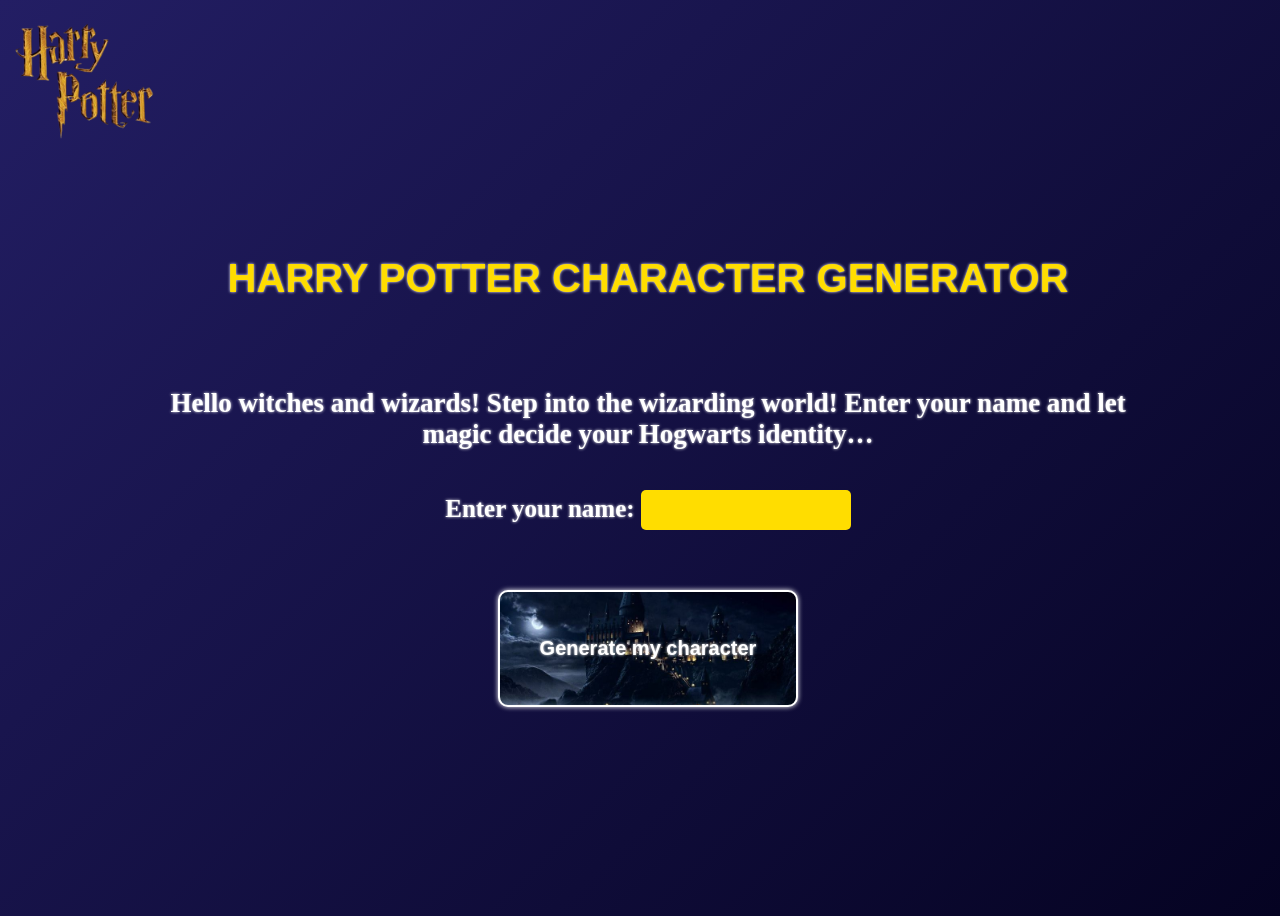
==== index.html @ 2b18ec7d "first commit" ====
<!DOCTYPE html>
<html lang="en">

<head>
    <meta charset="UTF-8">
    <meta name="viewport" content="width=device-width, initial-scale=1.0">
    <title>Carat ID Card Generator</title>
    <link rel="stylesheet" href="style.css">
</head>

<body>
    <div id="logo"></div>
    <h1>HARRY POTTER CHARACTER GENERATOR</h1>
    <div id="info">
        <div id="intro">
            Hello witches and wizards! Step into the wizarding world! Enter your name and let magic decide your Hogwarts identity…
        </div>
        <div id="form">
            <form>
                <label for="name" id="name-label">Enter your name:</label>
                <input type="text" id="name" name="name" required>
            </form>
        </div>
    </div>
    <div id="img"></div>
    <button id="generate-btn">Generate my character</button>
    <script src="app.js"></script>
</body>

</html>
---- style.css ----
body{
    display: flex;
    flex-direction: column;
    justify-content: center;
    align-items: center;
    height: 100vh;
    min-height: 100vh;
    min-width: 100vw;
    gap: 20px;
    background: linear-gradient(135deg, rgb(35, 30, 100),rgb(5, 3, 34));
    text-align: center;
    overflow-x: hidden;
    /* background-image: url("Harry-Potter.jfif");
    background-size: cover;
    background-position: center;
    background-repeat: no-repeat; */
    
}
#logo{
    position: absolute;
    left: 10px;
    top: 5px;
    height: 150px;
    width: 150px;
    background-image: url("hpw-removebg-preview.png");
    background-size: contain;
    background-position: center;
    background-repeat: no-repeat;
}
/* #img{
    height: 400px;
    width:400px;
    display: flex;
    justify-content: center;    
    align-items: center;
    background-image: url("hogwartslogo-removebg-preview.png");
    background-size: contain;
    background-position: center;
    background-repeat: no-repeat;
} */
#generate-btn{
    height: 117px;
    width: 300px;
    background-color: rgb(30, 32, 100);
    color: white;
    font-size: 20px;
    font-weight: 700;
    border-radius: 10px;
    border: 2px solid white;
    cursor: pointer;
    text-shadow: 0px 0px 3px white;
    box-shadow: 0px 0px 5px white;
    background-image: url(Harry-Potter.jfif);
    background-size: cover;
    background-position: center;    
    background-repeat: no-repeat;
    transition: 0.3s;
}
#generate-btn:hover{
    text-shadow: 0px 0px 5px white;
    box-shadow: 0px 0px 10px white;
    background-image: url(gthp-removebg-preview.png);
    background-size: cover;
    background-position: 0px -24px;
}
h1{
    font-size: 40px;
    font-weight: 700;
    color: rgb(255, 221, 0);
    text-shadow: 0px 0px 3px white;
    font-family:'Trebuchet MS', 'Lucida Sans Unicode', 'Lucida Grande', 'Lucida Sans', Arial, sans-serif;
    max-width: 70vw;
    padding: 20px;
}
#info{
    display: flex;
    flex-direction: column;
    justify-content: center;
    align-items: center;
    gap: 40px;
    padding: 20px;
    max-width: 80vw;
}
#intro{
    font-size: 27px;
    font-weight: 700;
    color: white;
    text-shadow: 0px 0px 3px rgb(255, 255, 255);
}
#form{
    display: flex;
    /* flex-direction: column; */
    justify-content: center;
    align-items: center;
    gap: 10px;
    text-shadow: 0px 0px 3px white;
    color: white;
    font-size: 25px;
    font-weight: 700;
}
input{
    height: 30px;
    width: 200px;
    border-radius: 5px;
    border: none;
    padding: 5px;
    background-color: rgb(255, 221, 0);
    color: black;
    font-size: 20px;
    font-weight: 700;
    font-family:'Trebuchet MS', 'Lucida Sans Unicode', 'Lucida Grande', 'Lucida Sans', Arial, sans-serif
}
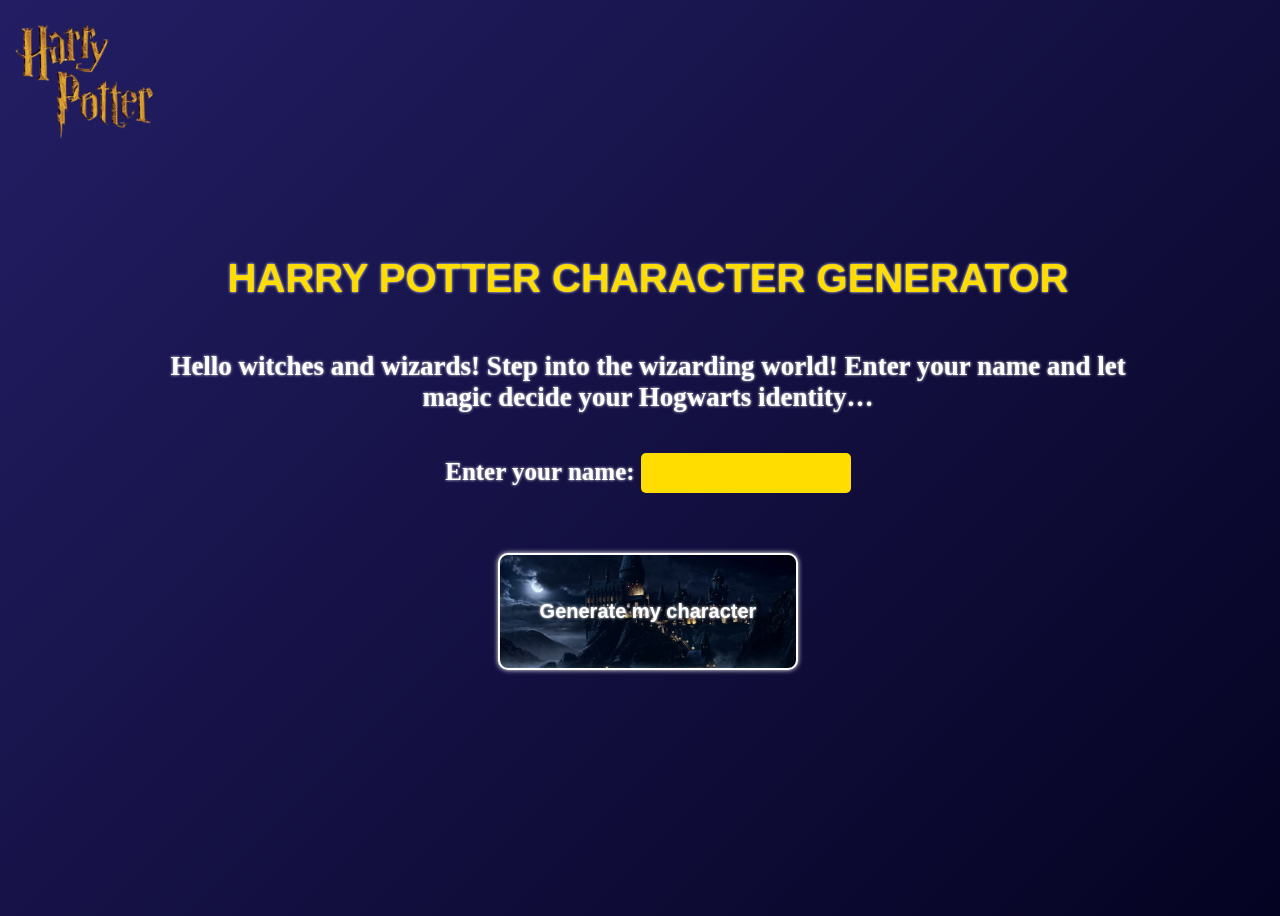
==== commit 8e2cbecb: "made the your character page" ====
--- a/index.html
+++ b/index.html
@@ -4,7 +4,7 @@
 <head>
     <meta charset="UTF-8">
     <meta name="viewport" content="width=device-width, initial-scale=1.0">
-    <title>Carat ID Card Generator</title>
+    <title>Harry Potter Character Generator</title>
     <link rel="stylesheet" href="style.css">
 </head>
 
@@ -24,7 +24,7 @@
     </div>
     <div id="img"></div>
     <button id="generate-btn">Generate my character</button>
-    <script src="app.js"></script>
+    <script src="home.js"></script>
 </body>
 
 </html>
--- a/style.css
+++ b/style.css
@@ -70,7 +70,8 @@
     text-shadow: 0px 0px 3px white;
     font-family:'Trebuchet MS', 'Lucida Sans Unicode', 'Lucida Grande', 'Lucida Sans', Arial, sans-serif;
     max-width: 70vw;
-    padding: 20px;
+    padding: 10px;
+    margin: 0;
 }
 #info{
     display: flex;
@@ -109,4 +110,41 @@
     font-size: 20px;
     font-weight: 700;
     font-family:'Trebuchet MS', 'Lucida Sans Unicode', 'Lucida Grande', 'Lucida Sans', Arial, sans-serif
+}
+#card{
+    min-height: 60vh;
+    min-width: 100vw;
+    display: flex;
+    flex-direction: row;
+    justify-content: center;    
+    align-items: center;
+}
+#character{
+    min-height: 60vh;
+    min-width: 50vw;
+    display: flex;
+    flex-direction: column;
+    justify-content: center;    
+    align-items: flex-start;    
+    gap: 10px;
+    color:white;
+    text-shadow: 0px 0px 3px white;
+    text-align: left;
+    font-size: 20px;
+    font-weight: 700;
+    font-family:'Trebuchet MS', 'Lucida Sans Unicode', 'Lucida Grande', 'Lucida Sans', Arial, sans-serif;
+    padding-left: 150px;
+}
+#character div{
+    text-align: left;
+}
+#card #img{
+    min-height: 400px;
+    min-width: 400px;
+    display: flex;
+    justify-content: center;    
+    align-items: center;
+    background-position: center;
+    background-repeat: no-repeat;
+    background-size: contain;
 }
